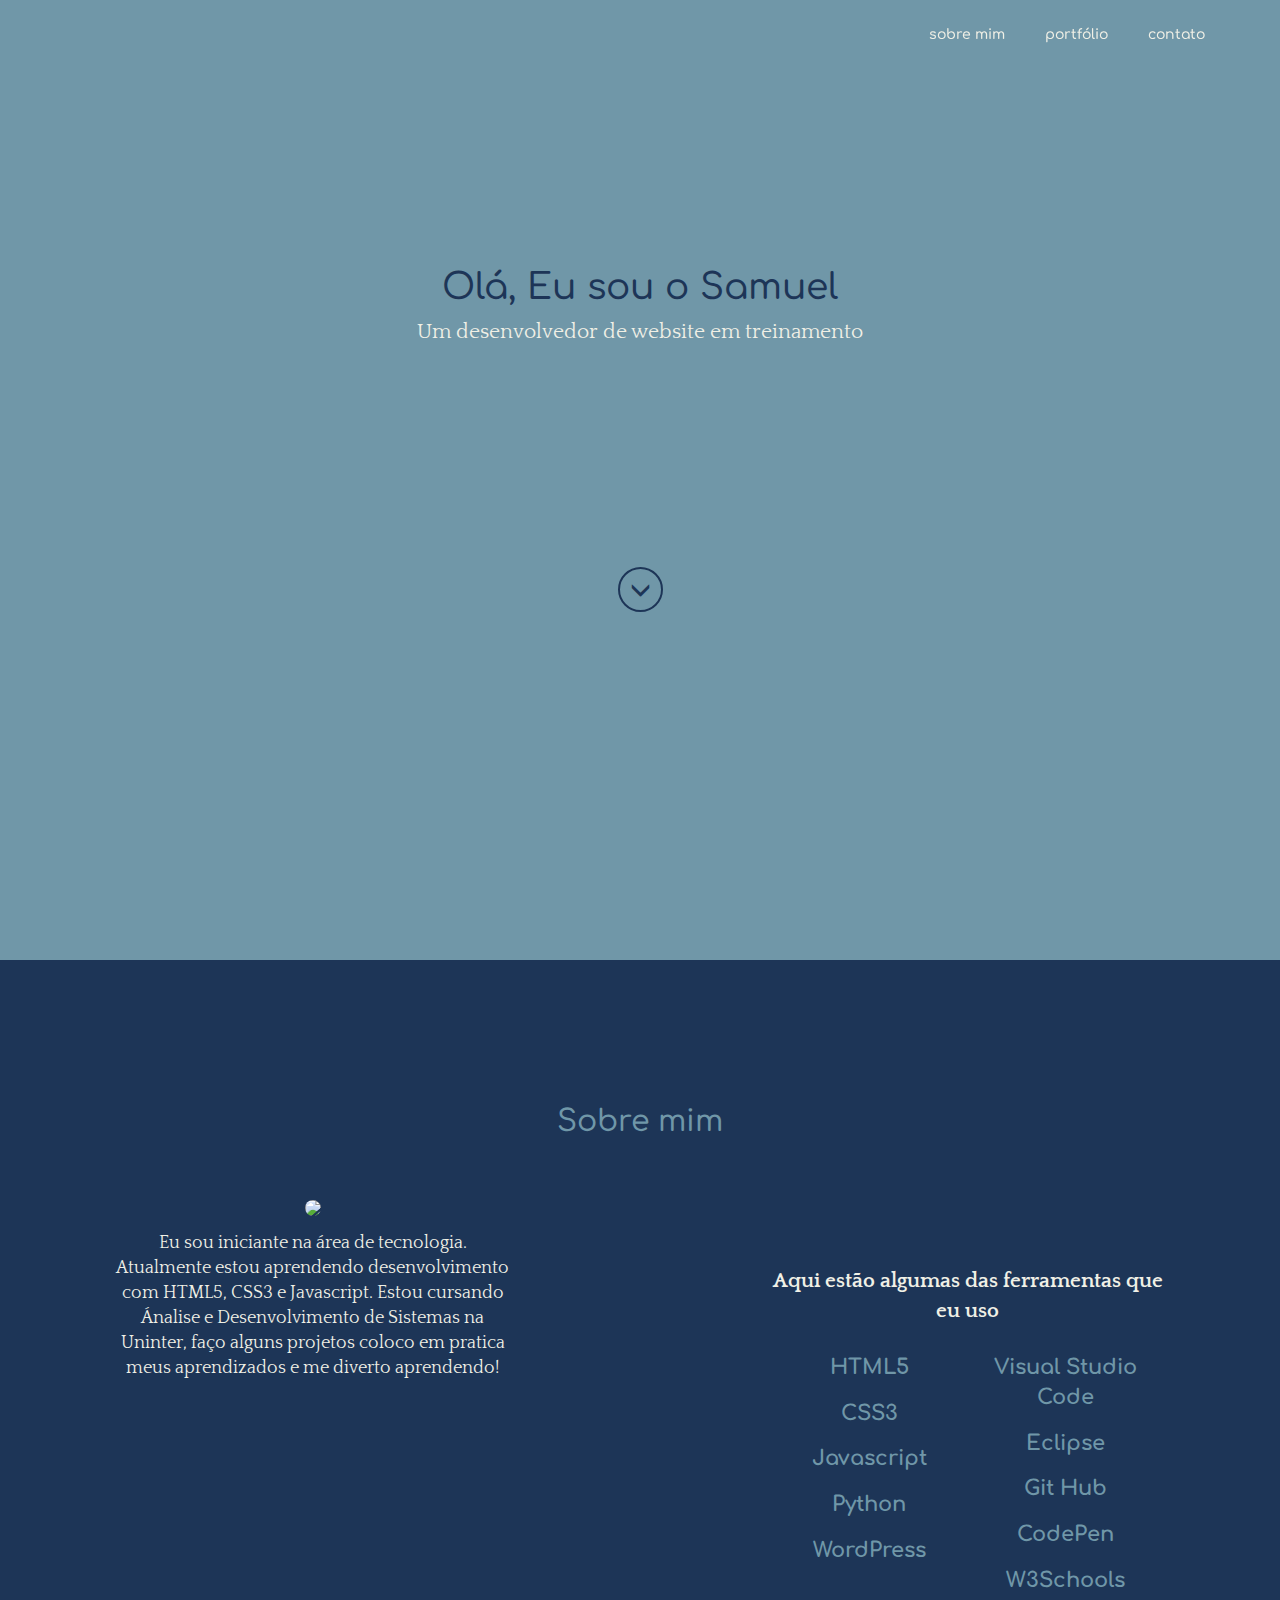
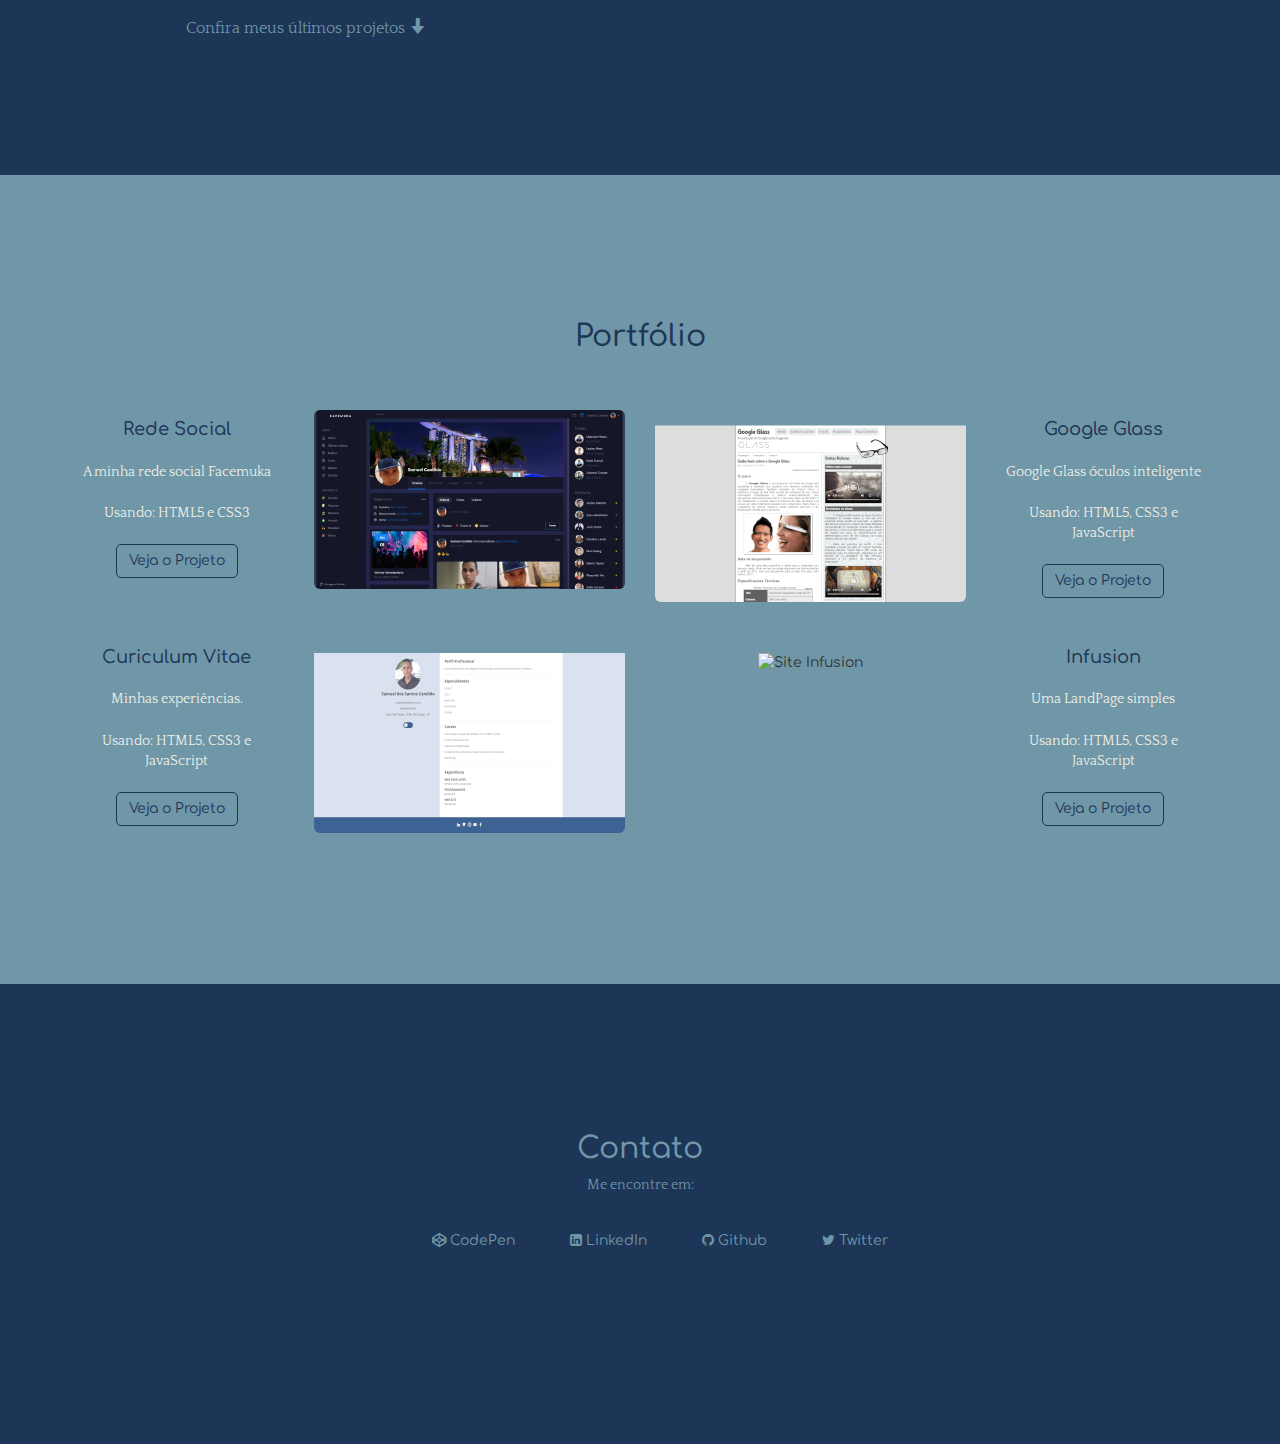
==== port/index.html @ c39fede1 "Atualizando" ====
<!DOCTYPE html>
<html lang="pt">
<head>
  <meta charset="UTF-8">
  <title>Portfólio Project </title>
  <meta charset="utf-8">
<meta http-equiv="X-UA-Compatible" content="IE=edge"><meta name="viewport" content="width=device-width, initial-scale=1">
<meta name="description" content="">
<meta name="author" content="">
<link rel="stylesheet" href="https://maxcdn.bootstrapcdn.com/font-awesome/4.4.0/css/font-awesome.min.css">
<title>Samuel Candido</title>
<link rel="shortcut icon" href="imagens/portfolio-_3_.ico" type="image/x-icon">
<link rel="stylesheet" href="https://cdnjs.cloudflare.com/ajax/libs/normalize/5.0.0/normalize.min.css">
<link rel='stylesheet' href='https://maxcdn.bootstrapcdn.com/bootstrap/3.3.5/css/bootstrap.min.css'><link rel="stylesheet" href="css/style.css">


</head>
<body>
<!-- parcial:index.parcial.html -->
<body>
    <!-- Barra de navegação fixa -->
    <nav class="navbar navbar-default navbar-fixed-top">
      <div class="container">
        <div class="navbar-header">
          <button type="button" class="navbar-toggle collapsed" data-toggle="collapse" data-target="#navbar" aria-expanded="false" aria-controls="navbar">
            <span class="sr-only">Toggle navigation</span>
            <span class="icon-bar"></span>
            <span class="icon-bar"></span>
            <span class="icon-bar"></span>
          </button>
          <a class="navbar-brand" href="#">Samuel Candido</a>
        </div>
        <div id="navbar" class="collapse navbar-collapse">
          <ul class="nav navbar-nav navbar-right">
            <li id="nav-about"><a href="#about">Sobre mim</a></li>
            <li id="nav-portfolio"><a href="#portfolio">Portfólio</a></li>
            <li id="nav-contact"><a href="#contact">Contato</a></li>
          </ul>
        </div><!--/.colapso de navegação -->
      </div>
    </nav>

    <!-- Iniciar o conteúdo da página -->
    <div class="container-fluid">
      
      <div class="row cover top">
        <div class="col-xs-12">
          <div class="row">
            <div class="col-xs-12 headline">
              <h1 class="text-center">Olá, Eu sou o Samuel</h1>
              <p class="lead text-center">Um desenvolvedor de website em treinamento</p>
            </div>
          </div>
          <div class="row">
            <div class="col-xs-12 center-block text-center">
              <a href="#about"><span id="scrollIcon" class="front-glyph glyphicon glyphicon-menu-down" aria-hidden="true"></span></a>
            </div>
          </div>
        </div>
      </div>
      
      
      <div id="about" class="row cover">
        <h2 class="text-center">Sobre mim</h2>
        <div class="row">
          <div class="col-md-6 text-center about-info">
            <img class="img-circle text-center profile-img" src="../rede-social/imagens/muka1photos2.jpg">
            <p class="text-center">Eu sou iniciante na área de tecnologia. Atualmente estou aprendendo desenvolvimento com HTML5, CSS3 e Javascript. Estou cursando Ánalise e Desenvolvimento de Sistemas na Uninter, faço alguns projetos  coloco em pratica meus aprendizados e me diverto aprendendo!
            </p>
          </div>
          <div class="col-md-6 about-tools">
            <p class="text-center">Aqui estão algumas das ferramentas que eu uso</p>
              <div class="col-xs-6">
                <ul>
                  <li>HTML5</li>
                  <li>CSS3</li>
                  <li>Javascript</li>
                  <li>Python</li>
                  <li>WordPress</li>
                </ul>
              </div>
              <div class="col-xs-6">
                <ul>
                  <li>Visual Studio Code</li>
                  <li>Eclipse</li>
                  <li>Git Hub</li>
                  <li>CodePen</li>
                  <li>W3Schools</li>
                </ul>
              </div>
            
          </div>
          <div class="row break">
            <div class="col-md-6 about-last">
              <p class="text-center"><a href="#portfolio">Confira meus últimos projetos</a> <span class="glyphicon glyphicon-arrow-down"></span></p>
            </div>
          </div>
        </div> 
      </div><!-- FIM #Sobre mim -->

      <div id="portfolio" class="row cover">
        <h2 class="text-center">Portfólio</h2>
        <div class="container">
          <div class="row portfolio-projects"> <!-- Duas linhas de projeto-->
            <div class="col-lg-6"> <!--1º projeto paralelo -->
              <div class="row"> 
                <div class="col-sm-5 text-center">
                  <h4 class="portfolio-projects--title">Rede Social</h4>
                  <p class="portfolio-projects--desc">A minha rede social Facemuka</p>
                  <p class="portfolio-projects--desc">Usando: HTML5 e CSS3</p>
                  <a class="btn btn-rounded portfolio-projects--btn" href="https://muka1993.github.io/rede-social/" role="button">Veja o Projeto</a>
                </div>
                <div class="col-sm-7 text-center">
                  <img class="img-rounded" src="imagens/Rede-Social-rede1.png" alt="Rede Social">
                </div>
              </div>
            </div>
            <div class="col-lg-6"> <!--2º projeto paralelo -->
              <div class="row"> 
                <div class="col-sm-5 text-center pull-right-sm"><!--virado em pequeno, desvirado em grande-->
                  <h4 class="portfolio-projects--title">Google Glass</h4>
                  <p class="portfolio-projects--desc">Google Glass óculos inteligente  </p>
                  <p class="portfolio-projects--desc">Usando: 
                    HTML5, CSS3 e JavaScript</p>
                  <a class="btn btn-rounded portfolio-projects--btn" href="projeto-glass-html5/index.html" role="button">Veja o Projeto</a>
                </div>
                <div class="col-sm-7 text-center pull-right-sm"><!--virado em pequeno, desvirado em grande-->
                  <img class="img-rounded portfolio-projects--image" src="imagens/google-glass.png" alt="Google Glass">
                </div>
              </div>
            </div>
          </div><!--FIM segunda linha do projeto-->

          <div class="row portfolio-projects"> <!-- Linha oposta de dois projetos-->
            <div class="col-lg-6"> <!--1º projeto paralelo --> 
              <div class="row"> 
                <div class="col-sm-5 text-center">
                  <h4 class="portfolio-projects--title">Curiculum Vitae</h4>
                  <p class="portfolio-projects--desc">Minhas experiências.</p>
                  <p class="portfolio-projects--desc">Usando: HTML5, CSS3 e JavaScript</p>
                  <a class="btn btn-rounded portfolio-projects--btn" href="https://muka1993.github.io/curriculum-vitae/" role="button">Veja o Projeto</a>
                </div>
                <div class="col-sm-7 text-center">
                  <img class="img-rounded portfolio-projects--image" src="imagens/curriculum.png" alt="Curriculum Vitae">
                </div>
              </div>
            </div>
            <div class="col-lg-6"> <!--2º projeto paralelo -->
              <div class="row"> 
                <div class="col-sm-5 text-center pull-right-sm"><!--virado em pequeno, desvirando em grande-->
                  <h4 class="portfolio-projects--title">Infusion</h4>
                  <p class="portfolio-projects--desc">Uma LandPage simples</p>
                  <p class="portfolio-projects--desc">Usando: HTML5, CSS3 e JavaScript</p>
                  <a class="btn btn-rounded portfolio-projects--btn" href="https://muka1993.github.io/infusion-site/" role="button">Veja o Projeto</a>
                </div>
                <div class="col-sm-7 text-center pull-right-sm"><!--virado em pequeno, desvirado em grande-->
                  <img class="img-rounded portfolio-projects--image" src="imagens/infusion.png" alt="Site Infusion">
                </div>
              </div>
            </div>
          </div><!--fim da linha oposta de dois projetos-->

        </div>
        </div>
      </div><!-- Fim #Portfólio -->

      <div id="contact" class="row cover bottom">
        <h2 class="text-center contact-header">Contato</h2>
        
        <div class="text-center contact-social-icons">
          <p>Me encontre em:</p>
          <ul class="centered">
            <a href="https://codepen.io/your-work/"><li><i class="fa fa-codepen"></i> CodePen</li></a>
            <a href="https://www.linkedin.com/in/samuel-candido-a23613219/"><li><i class="fa fa-linkedin-square"></i> LinkedIn</li></a>
            <a href="https://github.com/Muka1993"><li><i class="fa fa-github"></i> Github</li></a>
           
            <a href="https://twitter.com/Mukacandido12"><li><i class="fa fa-twitter"></i> Twitter</li></a>
          </ul>
        </p>
        
      </div><!-- Fim #Contato -->

    </div>

    <footer class="footer">
      <div class="container">
      </div>

    </footer>

  </body>
<!-- parcial -->
  <script src='https://cdnjs.cloudflare.com/ajax/libs/jquery/2.1.3/jquery.min.js'></script>
<script src='https://cdnjs.cloudflare.com/ajax/libs/twitter-bootstrap/4.0.0-alpha.6/js/bootstrap.min.js'></script>
<script src='https://cdn.jsdelivr.net/jquery.scrollto/2.1.0/jquery.scrollTo.min.js'></script><script  src="javascript/script.js"></script>


</body>
</html>
---- port/css/style.css ----
@import url("https://fonts.googleapis.com/css?family=Comfortaa:400,700,300|Quattrocento");



.about-tools ul li, .contact-social-icons ul a li {
  text-align: center; }

.centered {
  float: none;
  margin-left: auto;
  margin-right: auto; }

.break {
  clear: both;
  margin-top: 10px; }

@media (min-width: 768px) {
  .pull-right-sm {
    float: right !important; }

  .pull-left-sm {
    float: left !important; } }
@media (min-width: 992px) {
  .pull-right-md {
    float: right !important; }

  .pull-left-md {
    float: left !important; } }
@media (min-width: 1200px) {
  .pull-right-lg {
    float: right !important; }

  .pull-left-lg {
    float: left !important; } }
* {
  box-sizing: border-box; }

html {
  position: relative;
  margin: 0;
  padding: 0;
  height: 100%; }
  

img {
  width: 100%; }

body {
  height: 100%;
  font-family: "Comfortaa", Helvetica, Arial, sans-serif;
  background-color: #7097a8;
  /* Margem inferior pela altura do rodapé */
  margin-bottom: 60px; 
  
}

h1,
h2,
h3,
h4,
h5 {
  font-family: "Comfortaa", Helvetica, Arial, sans-serif;
  color: #1d3557; }

p {
  font-family: "Quattrocento", sans-serif;
  color: #f0f0e6; }

body > .container-fluid {
  padding: 60px 15px 0; }

.container-fluid .text-muted {
  margin: 20px 0; }

.btn:focus, a:focus {
  outline: none !important; }

.navbar {
  height: 70px;
  background-color: transparent;
  background: transparent;
  border: none;
  color: #f0f0e6;
  z-index: 100;
  margin-bottom: 0;
  border-radius: 0;
  transition: background-color 1s ease 0s; }

.navbar-brand {
  display: none;
  margin-top: 10px;
  color: #f0f0e6;
  font-weight: 400; }

.navbar-default .navbar-nav > li > a {
  color: #f0f0e6;
  font-weight: 500;
  font-size: 1em;
  text-transform: lowercase;
  margin: 10px 5px 5px 5px;
  border-radius: 5px; }
.navbar-default .navbar-nav > li > a:hover, .navbar-default .navbar-nav > li > a:active, .navbar-default .navbar-nav > li > a:focus {
  color: #f0f0e6;
  border: 1px solid #f0f0e6; }
.navbar-default .navbar-nav > li > a:visited {
  color: #f0f0e6;
  text-decoration: none; }
.navbar-default .navbar-nav > .active > a, .navbar-default .navbar-nav > .active > a:hover, .navbar-default .navbar-nav > .active > a:focus {
  background-color: transparent;
  color: #f0f0e6; }
.navbar-default .navbar-toggle {
  border-color: #f0f0e6; }
  .navbar-default .navbar-toggle:hover, .navbar-default .navbar-toggle:focus {
    background-color: #1d3557; }
  .navbar-default .navbar-toggle .icon-bar {
    color: #f0f0e6;
    background-color: #f0f0e6; }
.navbar-default .navbar-collapse.collapse.in ul {
  background-color: #1d3557; }

/* Classe sólida anexada na rolagem após a primeira seção */
.navbar.solid {
  background-color: #1d3557;
  transition: background-color 1s ease 0s;
  box-shadow: 0 0 4px rgba(7, 55, 74, 0.2); }
  .navbar.solid .navbar-brand {
    display: inline-block;
    color: #f0f0e6;
    transition: color 1s ease 0s; }
  .navbar.solid .navbar-nav > li > a {
    color: #f0f0e6;
    transition: color 1s ease 0s; }

.cover {
  padding: 10% 0 10% 0; }
  .cover.top {
    padding: 15% 0 10% 0;
    height: 100vh;
    display: flex;
    background-color: #7097a8; }
  .cover.bottom {
    padding: 10% 0 10% 0; }

.headline {
  padding-top: 6.25em; }
  @media screen and (min-width: 768px) {
    .headline {
      padding-top: 3.75em; } }
  @media screen and (min-width: 992px) {
    .headline {
      padding-top: 1.5625em; } }
  @media screen and (min-width: 1200px) {
    .headline {
      padding-top: 0px; } }

#about {
  background-color: #1d3557; }
  #about h2 {
    color: #7097a8; }

.profile-img {
  margin-bottom: 15px;
  width: 120px; }

.about, .about-info, .about-tools, .about-last {
  padding: 4% 10% 1% 10%;
  font-size: 1.25em; }
  .about-tools {
    padding-top: 4.375em;
    font-weight: 700;
    font-size: 1.5em; }
    @media screen and (min-width: 992px) {
      .about-tools {
        padding-top: 5.625em; } }
    .about-tools ul:first-child {
      padding-left: 0px; }
    .about-tools ul {
      color: #7097a8;
      list-style: none; }
      .about-tools ul li {
        padding-top: 0.75em; }
  .about-last {
    padding-top: 3.125em;
    padding-bottom: 0;
    font-size: 1.125em; }
    @media screen and (min-width: 992px) {
      .about-last {
        padding-top: 0; } }
    .about-last p {
      color: #7097a8; }

  .about-last a {
    color: #7097a8;
  } 
  
  .about-last a:hover {
    text-decoration: none;
   
  }

#portfolio {
  background-color: #7097a8; }
  #portfolio h2 {
    padding-bottom: 1.25em; }

@media screen and (min-width: 768px) {
  .portfolio-projects {
    margin-top: 0.625em; } }
.portfolio-projects--title {
  margin-top: 0.9375em; }
  @media screen and (min-width: 768px) {
    .portfolio-projects--title {
      margin-top: 20%; } }
  @media screen and (min-width: 1200px) {
    .portfolio-projects--title {
      margin-top: 5%; } }
@media screen and (min-width: 768px) {
  .portfolio-projects--desc {
    margin-top: 10%;
    margin-bottom: 10%; } }
.portfolio-projects--btn {
  background: transparent;
  color: #1d3557;
  border: 1px solid #1d3557;
  border-radius: 5px;
  margin-bottom: 1.25em; }
  .portfolio-projects--btn:hover {
    background: #1d3557;
    color: #f0f0e6; }
.portfolio-projects--image {
  margin-bottom: 1.875em;
  padding-top: 5%; }

#contact {
  background-color: #1d3557; }
  #contact h2 {
    color: #7097a8; }

.contact-social-icons p {
  color: #7097a8; }
.contact-social-icons ul a {
  color: #7097a8;
  list-style: none; }
  .contact-social-icons ul a:hover {
    color: #f0f0e6; }
  .contact-social-icons ul a li {
    display: inline-block;
    padding: 2%; }

.footer {
  bottom: 0;
  width: 100%;
  /* Defina a altura fixa do rodapé aqui */
  height: 30px;
  background-color: #1d3557;
  color: #f0f0e6; }

#scrollIcon, #scrollTopIcon {
  margin-top: 200px;
  padding: 10px;
  font-size: 1.5em;
  color: #1d3557;
  border: solid 2px #1d3557;
  border-radius: 50%; }

#scrollTopIcon {
  margin-top: 10px;
  font-size: 1em;
  color: #f0f0e6;
  border-color: #f0f0e6; }

.back-to-top {
  display: none; }
  .back-to-top.visible {
    display: block; 
  }
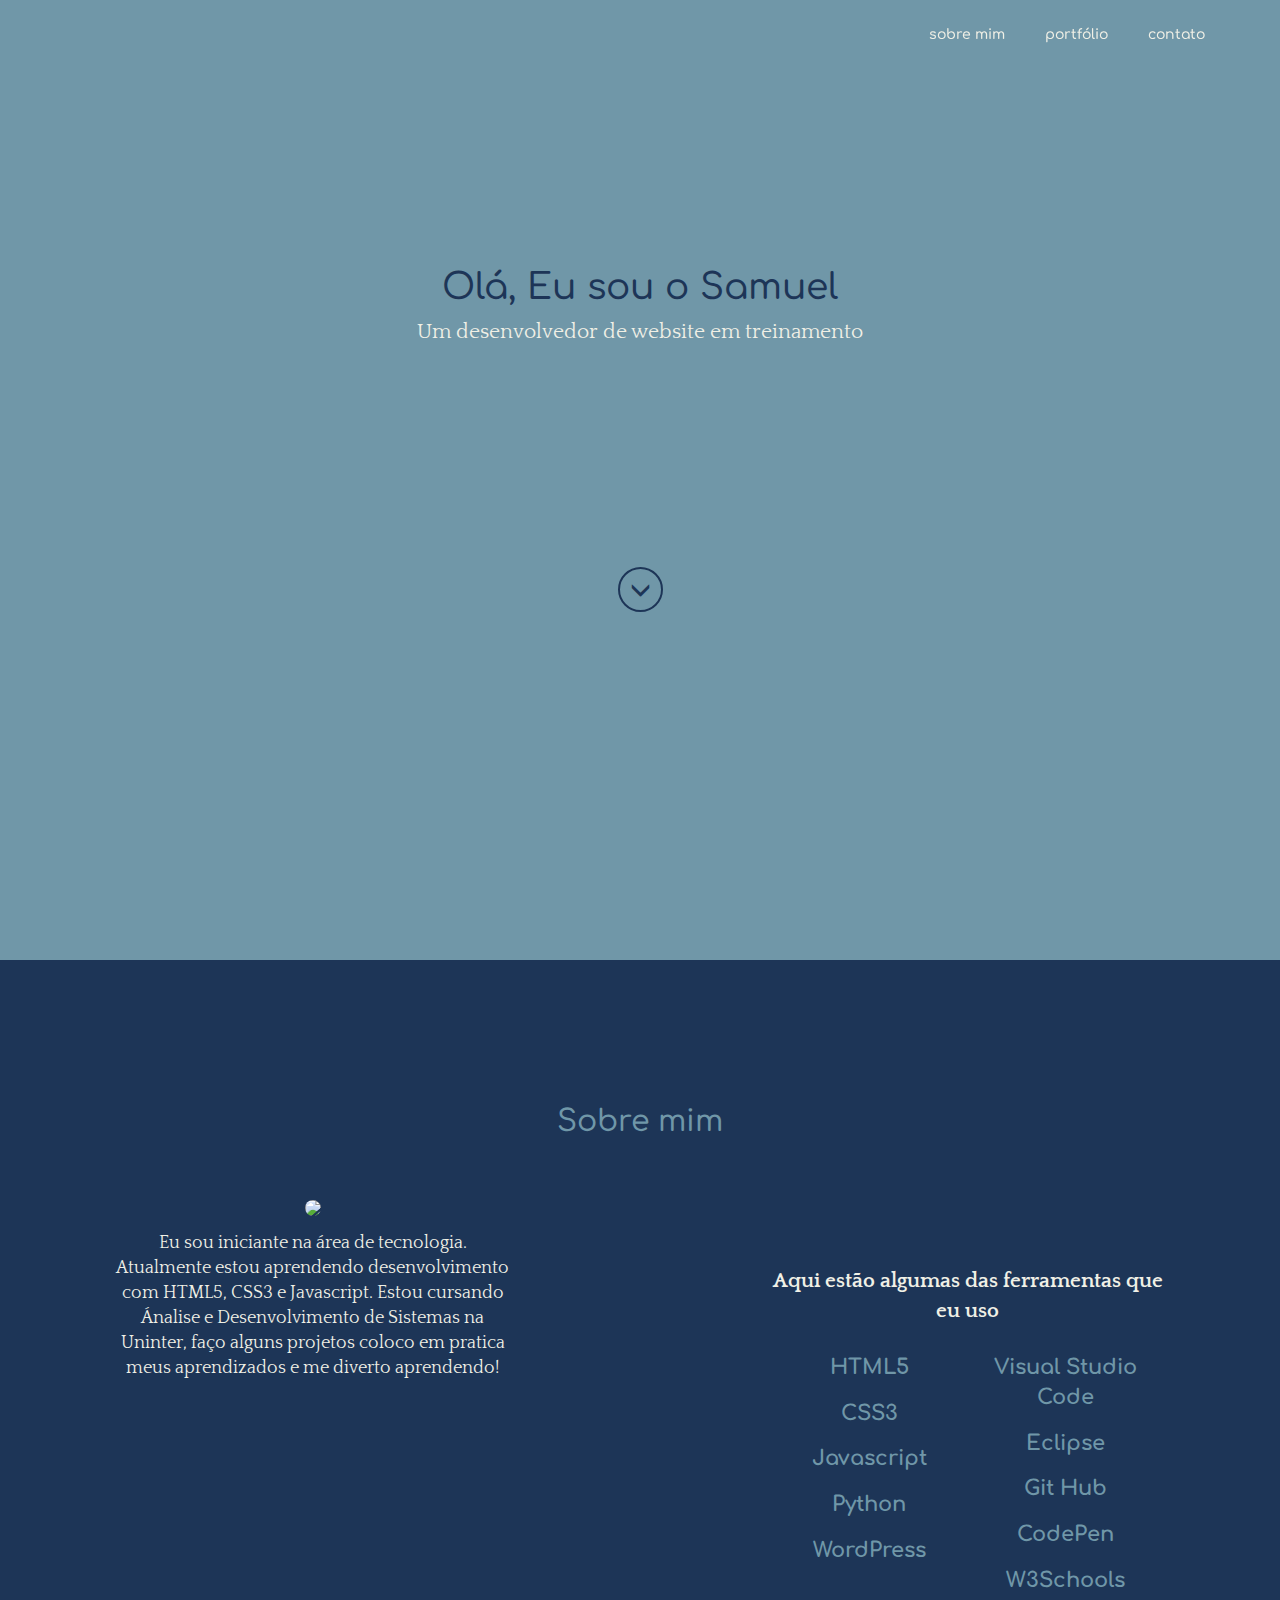
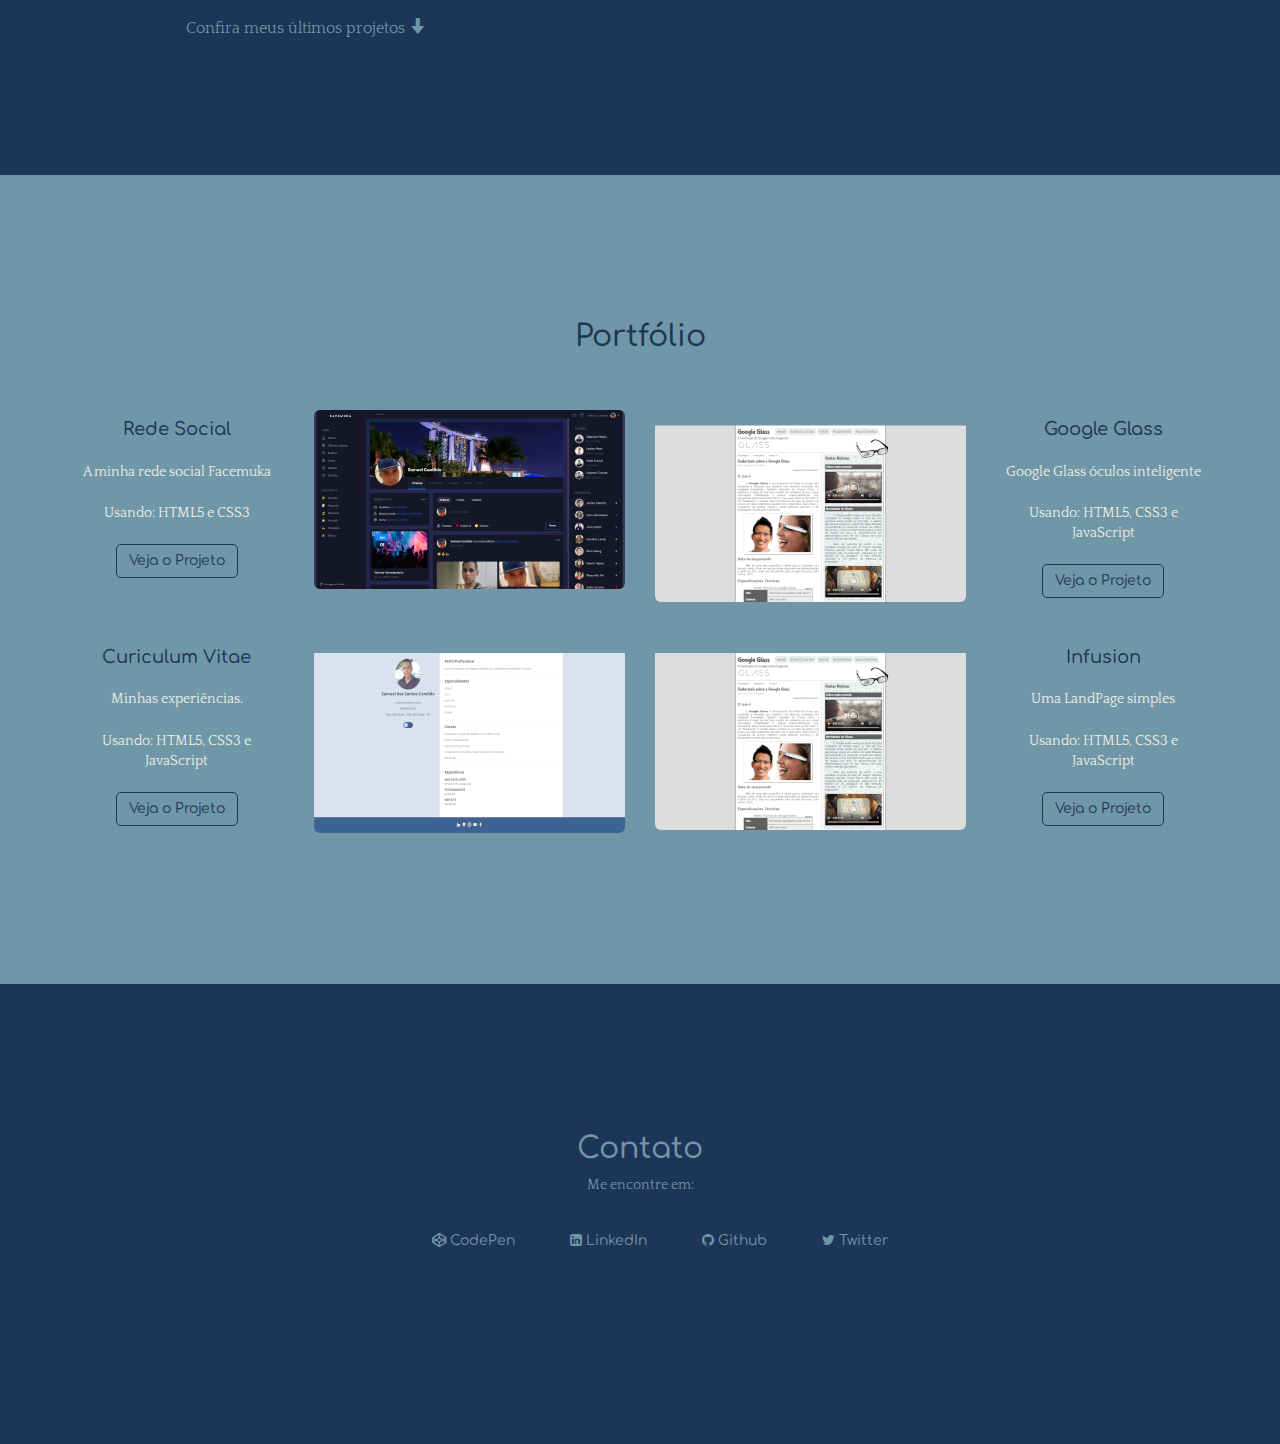
==== commit a0b21811: "Atualizando" ====
--- a/port/index.html
+++ b/port/index.html
@@ -154,7 +154,7 @@
                   <a class="btn btn-rounded portfolio-projects--btn" href="https://muka1993.github.io/infusion-site/" role="button">Veja o Projeto</a>
                 </div>
                 <div class="col-sm-7 text-center pull-right-sm"><!--virado em pequeno, desvirado em grande-->
-                  <img class="img-rounded portfolio-projects--image" src="imagens/infusion.png" alt="Site Infusion">
+                  <img class="img-rounded portfolio-projects--image" src="imagens/google-glass.png" alt="Site Infusion">
                 </div>
               </div>
             </div>
